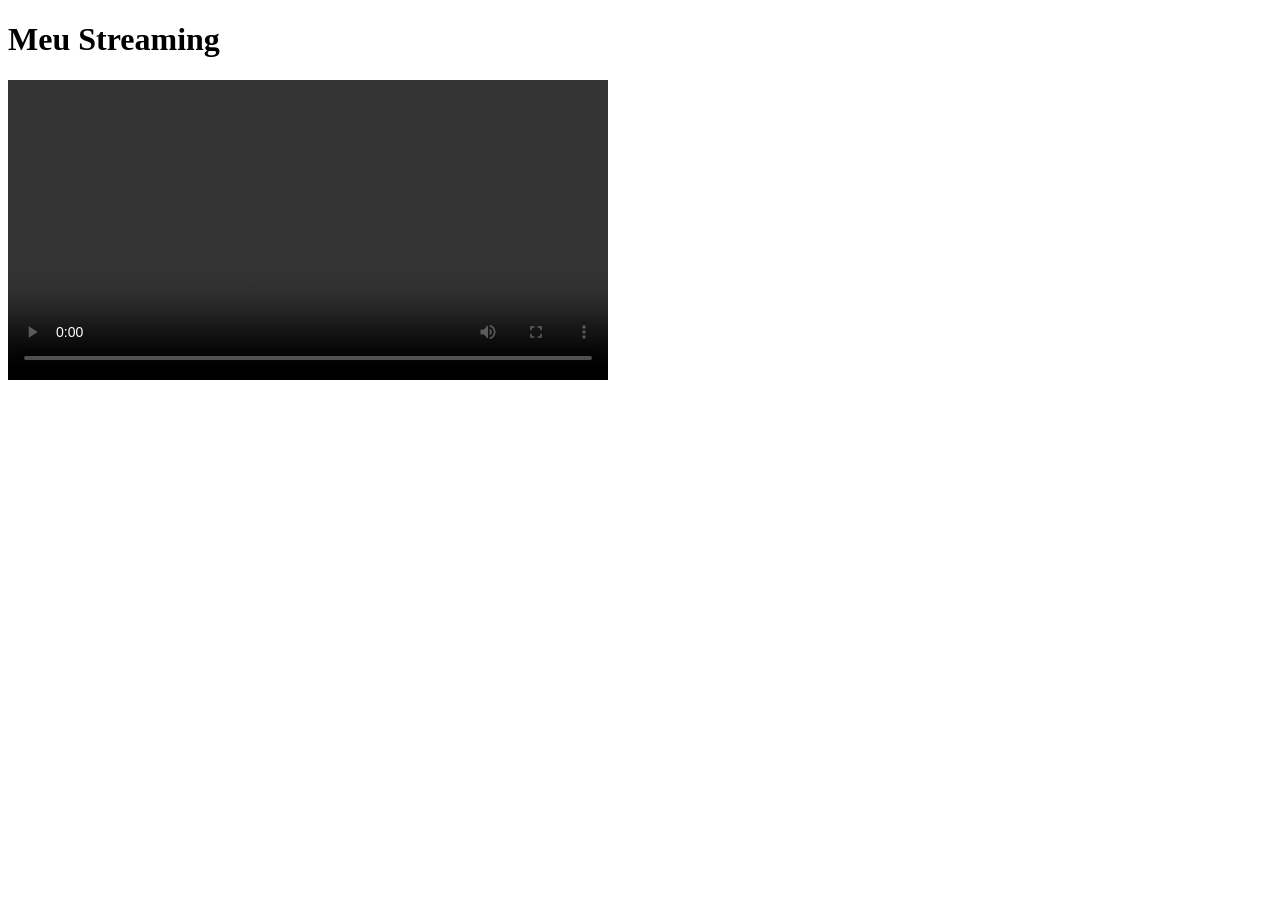
==== client/web/index.html @ 69c01cff "web js" ====
<!DOCTYPE html>
<html lang="pt-br">
<head>
  <meta charset="UTF-8" />
  <title>Video Streaming</title>
</head>
<body>

<h1>Meu Streaming</h1>

<video id="video" controls width="600"></video>

<script src="app.js"></script>

</body>
</html>
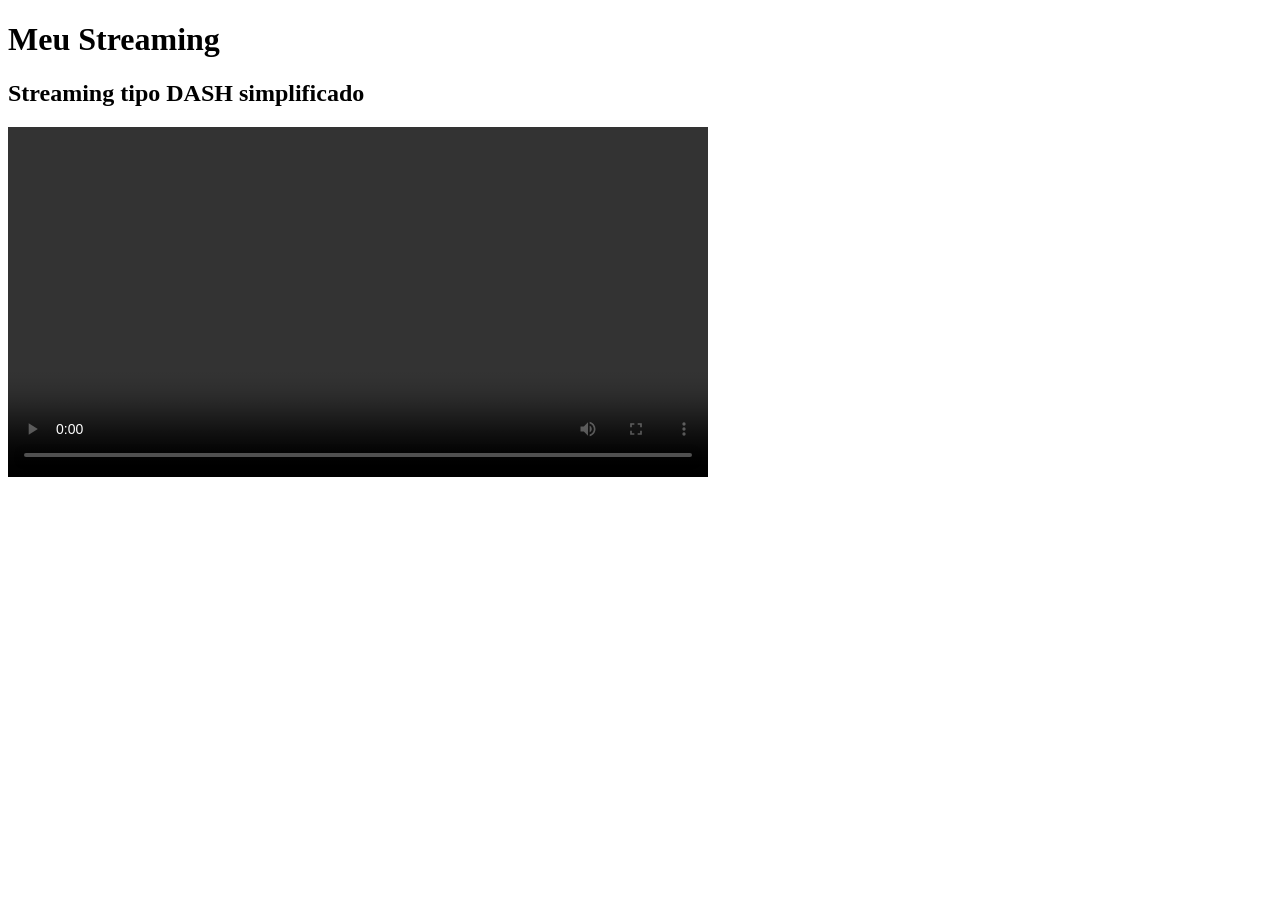
==== commit 0599898f: "implementando dash alterado" ====
--- a/client/web/index.html
+++ b/client/web/index.html
@@ -1,16 +1,15 @@
 <!DOCTYPE html>
 <html lang="pt-br">
 <head>
-  <meta charset="UTF-8" />
-  <title>Video Streaming</title>
+    <meta charset="UTF-8">
+    <title>Streaming Segmentado</title>
 </head>
 <body>
+    <h1>Meu Streaming</h1>
+    <h2>Streaming tipo DASH simplificado</h2>
 
-<h1>Meu Streaming</h1>
+    <video id="video" width="700" controls autoplay></video>
 
-<video id="video" controls width="600"></video>
-
-<script src="app.js"></script>
-
+    <script src="app.js"></script>
 </body>
 </html>
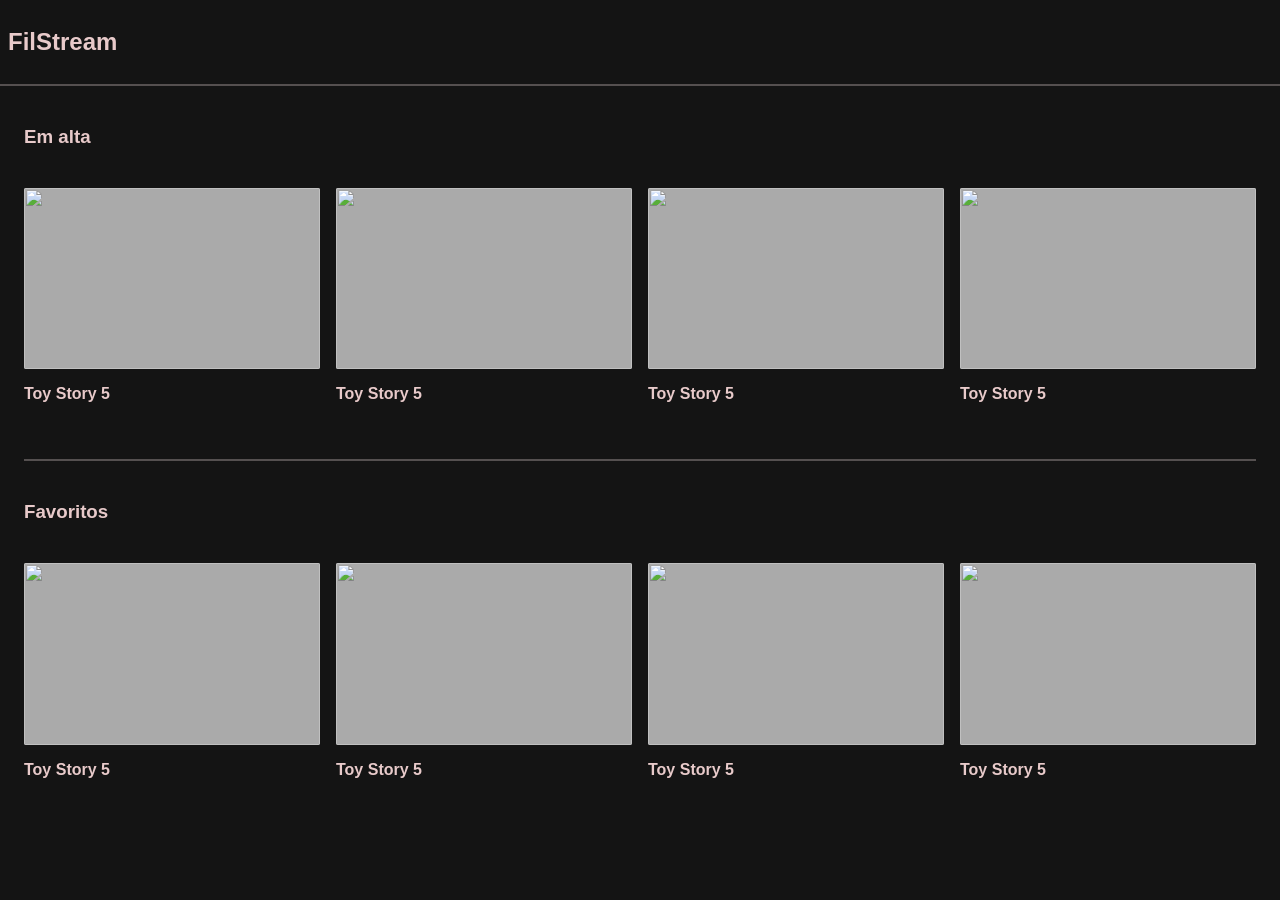
==== commit ee425d49: "interface" ====
--- a/client/web/index.html
+++ b/client/web/index.html
@@ -1,15 +1,189 @@
 <!DOCTYPE html>
 <html lang="pt-br">
-<head>
-    <meta charset="UTF-8">
-    <title>Streaming Segmentado</title>
-</head>
-<body>
-    <h1>Meu Streaming</h1>
-    <h2>Streaming tipo DASH simplificado</h2>
+  <head>
+    <meta charset="UTF-8" />
+    <title>FilStream</title>
+    <meta name="description" content="Um Streaming de Trailers">
+    <link rel="stylesheet" href="style.css">
+  </head>
 
-    <video id="video" width="700" controls autoplay></video>
+  <body>
+    <header class="header">
+      <h2 class="logo-title"> FilStream </h2>
+    </header>
+    <div class="videos">
+      <section class = "video-section">
+        <h3 class = "video-section-title">Em alta</h3>
+        <article class="video-container">
+          <a href="video.html" class="thumbnail">
+            <!-- <img class="thumbnail-image" id="thumbnail1"> -->
+            <img class="thumbnail-image" src="../../thumbnails/trailer1.jpg"
+            
+            width="250"
+            height="150"
+            >
+          </a>
+            <div class="video-description-section"> 
+              <div class="video-details">
+                <a href="#" class="video-title"> Toy Story 5 </a>
+              </div>
+            </div>
+        </article>
 
+         <article class="video-container">
+          <a href="video.html" class="thumbnail">
+            <!-- <img class="thumbnail-image" id="thumbnail1"> -->
+            <img class="thumbnail-image" src="../../thumbnails/trailer1.jpg"
+            
+            width="250"
+            height="150"
+            >
+          </a>
+            <div class="video-description-section"> 
+              <div class="video-details">
+                <a href="#" class="video-title"> Toy Story 5 </a>
+              </div>
+            </div>
+        </article>
+
+         <article class="video-container">
+          <a href="video.html" class="thumbnail">
+            <!-- <img class="thumbnail-image" id="thumbnail1"> -->
+            <img class="thumbnail-image" src="../../thumbnails/trailer1.jpg"
+            
+            width="250"
+            height="150"
+            >
+          </a>
+            <div class="video-description-section"> 
+              <div class="video-details">
+                <a href="#" class="video-title"> Toy Story 5 </a>
+              </div>
+            </div>
+        </article>
+
+         <article class="video-container">
+          <a href="video.html" class="thumbnail">
+            <!-- <img class="thumbnail-image" id="thumbnail1"> -->
+            <img class="thumbnail-image" src="../../thumbnails/trailer1.jpg"
+            
+            width="250"
+            height="150"
+            >
+          </a>
+            <div class="video-description-section"> 
+              <div class="video-details">
+                <a href="#" class="video-title"> Toy Story 5 </a>
+              </div>
+            </div>
+        </article>
+        
+
+      </section>
+
+      <section class = "video-section">
+        <h3 class = "video-section-title">Favoritos</h3>
+        <article class="video-container">
+          <a href="video.html" class="thumbnail">
+            <!-- <img class="thumbnail-image" id="thumbnail1"> -->
+            <img class="thumbnail-image" src="../../thumbnails/trailer1.jpg"
+            
+            width="250"
+            height="150"
+            >
+          </a>
+            <div class="video-description-section"> 
+              <div class="video-details">
+                <a href="#" class="video-title"> Toy Story 5 </a>
+              </div>
+            </div>
+        </article>
+
+         <article class="video-container">
+          <a href="video.html" class="thumbnail">
+            <!-- <img class="thumbnail-image" id="thumbnail1"> -->
+            <img class="thumbnail-image" src="../../thumbnails/trailer1.jpg"
+            
+            width="250"
+            height="150"
+            >
+          </a>
+            <div class="video-description-section"> 
+              <div class="video-details">
+                <a href="#" class="video-title"> Toy Story 5 </a>
+              </div>
+            </div>
+        </article>
+
+         <article class="video-container">
+          <a href="video.html" class="thumbnail">
+            <!-- <img class="thumbnail-image" id="thumbnail1"> -->
+            <img class="thumbnail-image" src="../../thumbnails/trailer1.jpg"
+            
+            width="250"
+            height="150"
+            >
+          </a>
+            <div class="video-description-section"> 
+              <div class="video-details">
+                <a href="#" class="video-title"> Toy Story 5 </a>
+              </div>
+            </div>
+        </article>
+
+         <article class="video-container">
+          <a href="video.html" class="thumbnail">
+            <!-- <img class="thumbnail-image" id="thumbnail1"> -->
+            <img class="thumbnail-image" src="../../thumbnails/trailer1.jpg"
+            
+            width="250"
+            height="150"
+            >
+          </a>
+            <div class="video-description-section"> 
+              <div class="video-details">
+                <a href="#" class="video-title"> Toy Story 5 </a>
+              </div>
+            </div>
+        </article>
+        
+
+      </section>
+    
+    </div>
+    <!-- <header>
+      <h1>
+        FilStream
+      </h1>
+      <p>
+        Acesse inúmeros <strong> trailers </strong>  de filmes por Streaming!
+      </p>
+    </header>
+    <main>
+      <section>
+        <h2>
+          Em alta
+        </h2>
+      </section>
+    </main>
+    
+    <footer>
+    </footer>
+
+    
+    <video id="video1" 
+    controls 
+    width="600"
+    height="600"
+    > -->
+<!-- 
+    </video>
+    <video id="video1" controls width="600"></video>
+    <video id="video2" controls width="600"></video>
+    <video id="video3" controls width="600"></video>
+     -->
+    
     <script src="app.js"></script>
-</body>
+
+  </body>
 </html>
--- a/client/web/style.css
+++ b/client/web/style.css
@@ -0,0 +1,104 @@
+*, *::before, *::after{
+    box-sizing: border-box;
+    font-family: Arial, Helvetica, sans-serif;
+}
+body{
+    margin:0;
+    background-color: #141414;
+    /* color: white; */
+}
+
+.video-section{
+    display: grid;
+    grid-template-columns: repeat(auto-fill,minmax(250px,1fr));
+    gap: 3rem 1rem;
+    padding: 3rem 0;
+    margin: 0 1.5rem;
+    border-top: 2px solid #555050;
+    
+}
+
+.video-section:first-child{
+    border-top: none;
+}
+
+.video-container{
+    display: flex;
+    flex-direction:column;
+}
+
+.video-container:hover{
+    opacity: 70%;
+}
+
+.thumbnail{
+    position: relative;
+
+}
+.thumbnail-image{
+    width: 100%;
+    height: 100%;
+    width: 100%;
+    min-width: 250px;
+    min-height: 150px;
+    background-color: #aaa;
+    border-radius: 2px;
+}
+
+
+.video-description-section{
+    display: flex;
+    align-items: flex-start;
+    margin-top:  1rem;
+}
+.video-details{
+    display: flex;
+    flex-direction: column;
+}
+
+.video-title{
+    margin-bottom: .5rem;
+    font-weight: bold;
+    text-decoration: none;
+    color: rgb(232, 202, 202);
+    transition: color 150ms;
+}
+
+.video-section-title{
+    grid-column: 1 / -1;
+    margin: -.5rem;
+    color: rgb(232, 202, 202);
+    display: flex;
+    justify-content: space-between;
+    align-items: center;
+    padding: 0 .5rem;;
+}
+
+.logo-title{
+    color: rgb(232, 202, 202);
+}
+
+.header{
+    display: flex;
+    justify-content: space-between;
+    align-items: center;
+    padding: 0.5rem;
+    border-bottom: 2px solid #555050;
+
+}
+.video-player{
+    display: flex;
+    justify-content: center;
+
+}
+.video-player video {
+    width: 80%;
+    max-width: 1200px;
+    border-radius: 12px;
+
+    box-shadow:
+        0 10px 20px rgba(0,0,0,0.5);
+}
+/* .video-title:hover{
+    color: #aaa;
+} */
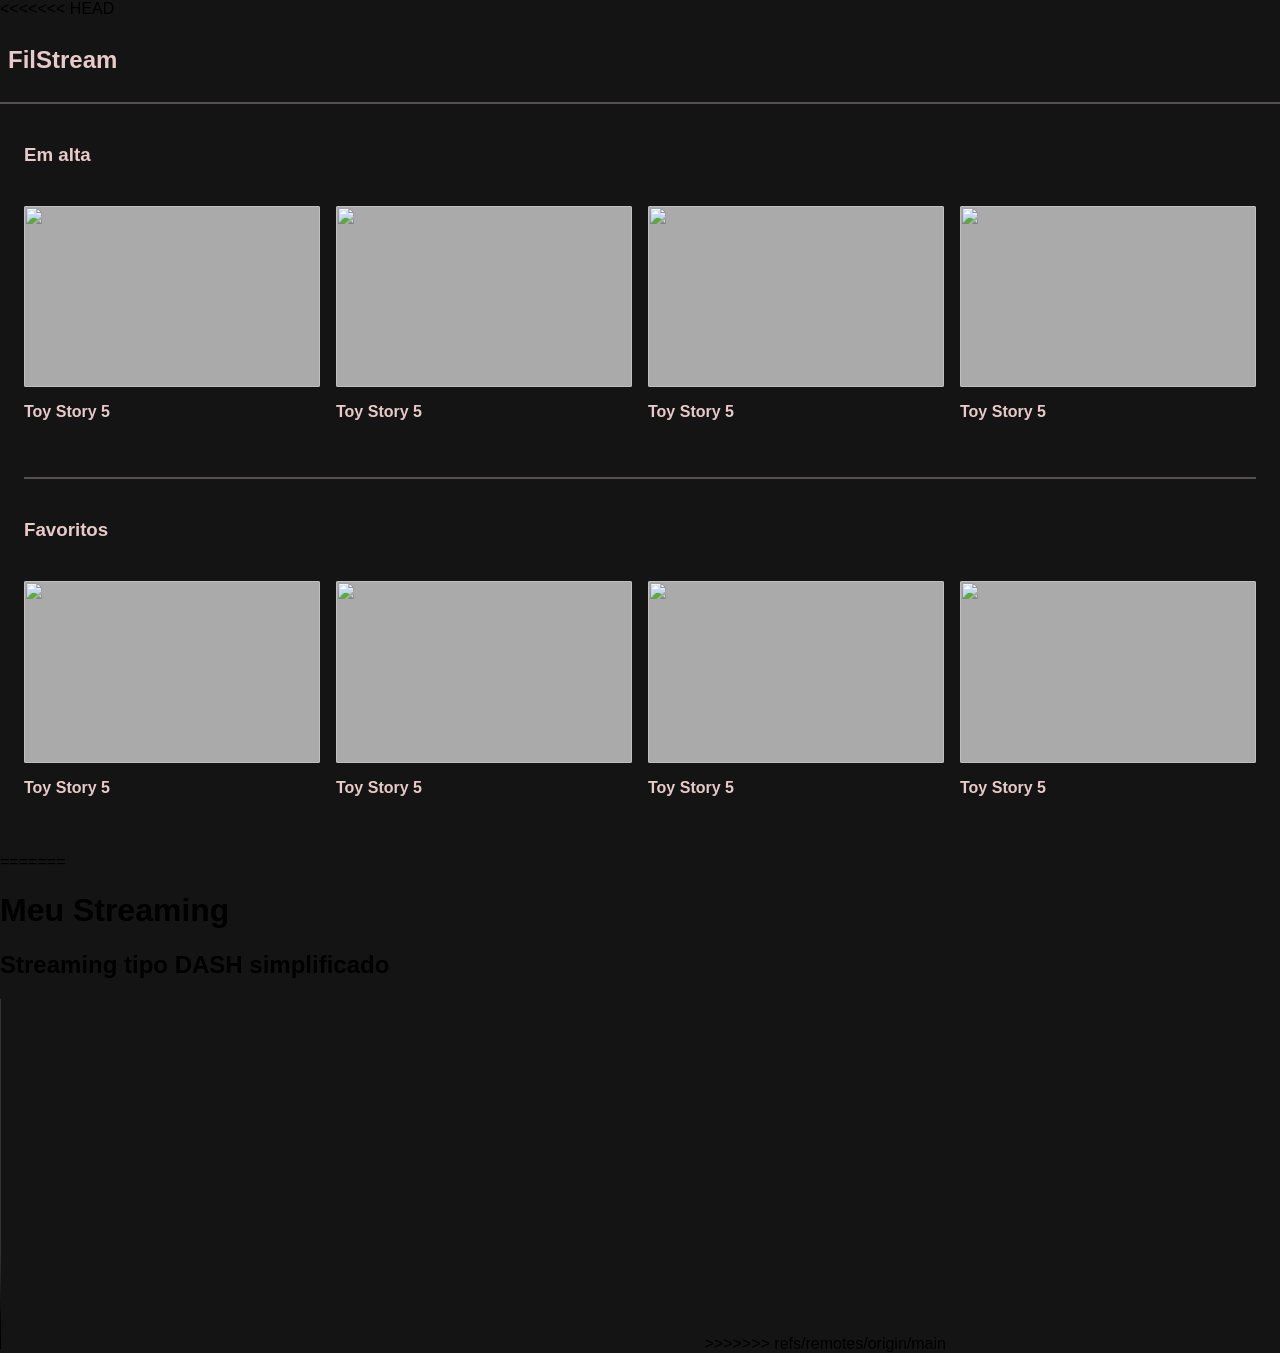
==== commit 81980006: "merge" ====
--- a/client/web/index.html
+++ b/client/web/index.html
@@ -1,5 +1,6 @@
 <!DOCTYPE html>
 <html lang="pt-br">
+<<<<<<< HEAD
   <head>
     <meta charset="UTF-8" />
     <title>FilStream</title>
@@ -186,4 +187,18 @@
     <script src="app.js"></script>
 
   </body>
+=======
+<head>
+    <meta charset="UTF-8">
+    <title>Streaming Segmentado</title>
+</head>
+<body>
+    <h1>Meu Streaming</h1>
+    <h2>Streaming tipo DASH simplificado</h2>
+
+    <video id="video" width="700" controls autoplay></video>
+
+    <script src="app.js"></script>
+</body>
+>>>>>>> refs/remotes/origin/main
 </html>
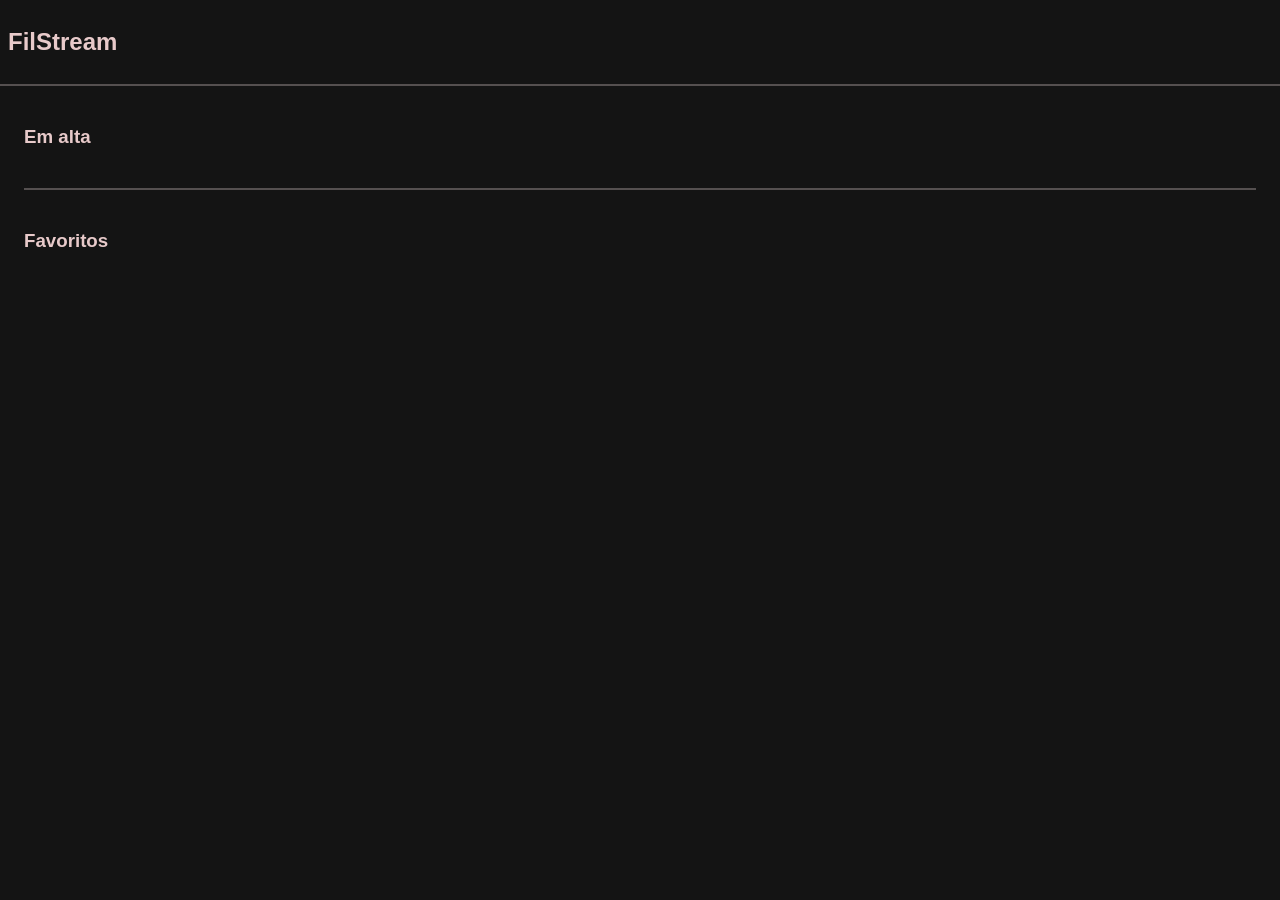
==== commit a5d788cd: "versao nao finalizada" ====
--- a/client/web/index.html
+++ b/client/web/index.html
@@ -1,6 +1,5 @@
 <!DOCTYPE html>
 <html lang="pt-br">
-<<<<<<< HEAD
   <head>
     <meta charset="UTF-8" />
     <title>FilStream</title>
@@ -12,193 +11,21 @@
     <header class="header">
       <h2 class="logo-title"> FilStream </h2>
     </header>
+
     <div class="videos">
       <section class = "video-section">
         <h3 class = "video-section-title">Em alta</h3>
-        <article class="video-container">
-          <a href="video.html" class="thumbnail">
-            <!-- <img class="thumbnail-image" id="thumbnail1"> -->
-            <img class="thumbnail-image" src="../../thumbnails/trailer1.jpg"
-            
-            width="250"
-            height="150"
-            >
-          </a>
-            <div class="video-description-section"> 
-              <div class="video-details">
-                <a href="#" class="video-title"> Toy Story 5 </a>
-              </div>
-            </div>
-        </article>
-
-         <article class="video-container">
-          <a href="video.html" class="thumbnail">
-            <!-- <img class="thumbnail-image" id="thumbnail1"> -->
-            <img class="thumbnail-image" src="../../thumbnails/trailer1.jpg"
-            
-            width="250"
-            height="150"
-            >
-          </a>
-            <div class="video-description-section"> 
-              <div class="video-details">
-                <a href="#" class="video-title"> Toy Story 5 </a>
-              </div>
-            </div>
-        </article>
-
-         <article class="video-container">
-          <a href="video.html" class="thumbnail">
-            <!-- <img class="thumbnail-image" id="thumbnail1"> -->
-            <img class="thumbnail-image" src="../../thumbnails/trailer1.jpg"
-            
-            width="250"
-            height="150"
-            >
-          </a>
-            <div class="video-description-section"> 
-              <div class="video-details">
-                <a href="#" class="video-title"> Toy Story 5 </a>
-              </div>
-            </div>
-        </article>
-
-         <article class="video-container">
-          <a href="video.html" class="thumbnail">
-            <!-- <img class="thumbnail-image" id="thumbnail1"> -->
-            <img class="thumbnail-image" src="../../thumbnails/trailer1.jpg"
-            
-            width="250"
-            height="150"
-            >
-          </a>
-            <div class="video-description-section"> 
-              <div class="video-details">
-                <a href="#" class="video-title"> Toy Story 5 </a>
-              </div>
-            </div>
-        </article>
-        
-
+        <div id="lista-em-alta"></div>
       </section>
 
       <section class = "video-section">
         <h3 class = "video-section-title">Favoritos</h3>
-        <article class="video-container">
-          <a href="video.html" class="thumbnail">
-            <!-- <img class="thumbnail-image" id="thumbnail1"> -->
-            <img class="thumbnail-image" src="../../thumbnails/trailer1.jpg"
-            
-            width="250"
-            height="150"
-            >
-          </a>
-            <div class="video-description-section"> 
-              <div class="video-details">
-                <a href="#" class="video-title"> Toy Story 5 </a>
-              </div>
-            </div>
-        </article>
-
-         <article class="video-container">
-          <a href="video.html" class="thumbnail">
-            <!-- <img class="thumbnail-image" id="thumbnail1"> -->
-            <img class="thumbnail-image" src="../../thumbnails/trailer1.jpg"
-            
-            width="250"
-            height="150"
-            >
-          </a>
-            <div class="video-description-section"> 
-              <div class="video-details">
-                <a href="#" class="video-title"> Toy Story 5 </a>
-              </div>
-            </div>
-        </article>
-
-         <article class="video-container">
-          <a href="video.html" class="thumbnail">
-            <!-- <img class="thumbnail-image" id="thumbnail1"> -->
-            <img class="thumbnail-image" src="../../thumbnails/trailer1.jpg"
-            
-            width="250"
-            height="150"
-            >
-          </a>
-            <div class="video-description-section"> 
-              <div class="video-details">
-                <a href="#" class="video-title"> Toy Story 5 </a>
-              </div>
-            </div>
-        </article>
-
-         <article class="video-container">
-          <a href="video.html" class="thumbnail">
-            <!-- <img class="thumbnail-image" id="thumbnail1"> -->
-            <img class="thumbnail-image" src="../../thumbnails/trailer1.jpg"
-            
-            width="250"
-            height="150"
-            >
-          </a>
-            <div class="video-description-section"> 
-              <div class="video-details">
-                <a href="#" class="video-title"> Toy Story 5 </a>
-              </div>
-            </div>
-        </article>
-        
-
+          <div id="lista-favoritos"></div>
       </section>
+    </div>
+  
     
-    </div>
-    <!-- <header>
-      <h1>
-        FilStream
-      </h1>
-      <p>
-        Acesse inúmeros <strong> trailers </strong>  de filmes por Streaming!
-      </p>
-    </header>
-    <main>
-      <section>
-        <h2>
-          Em alta
-        </h2>
-      </section>
-    </main>
-    
-    <footer>
-    </footer>
-
-    
-    <video id="video1" 
-    controls 
-    width="600"
-    height="600"
-    > -->
-<!-- 
-    </video>
-    <video id="video1" controls width="600"></video>
-    <video id="video2" controls width="600"></video>
-    <video id="video3" controls width="600"></video>
-     -->
-    
-    <script src="app.js"></script>
-
+    <script src="index.js"></script>
+    <!-- <script type="module" src="index.js"></script> -->
   </body>
-=======
-<head>
-    <meta charset="UTF-8">
-    <title>Streaming Segmentado</title>
-</head>
-<body>
-    <h1>Meu Streaming</h1>
-    <h2>Streaming tipo DASH simplificado</h2>
-
-    <video id="video" width="700" controls autoplay></video>
-
-    <script src="app.js"></script>
-</body>
->>>>>>> refs/remotes/origin/main
 </html>
--- a/client/web/style.css
+++ b/client/web/style.css
@@ -9,8 +9,6 @@
 }
 
 .video-section{
-    display: grid;
-    grid-template-columns: repeat(auto-fill,minmax(250px,1fr));
     gap: 3rem 1rem;
     padding: 3rem 0;
     margin: 0 1.5rem;
@@ -25,13 +23,14 @@
 .video-container{
     display: flex;
     flex-direction:column;
+    
 }
 
 .video-container:hover{
     opacity: 70%;
 }
 
-.thumbnail{
+.videos{
     position: relative;
 
 }
@@ -99,6 +98,10 @@
     box-shadow:
         0 10px 20px rgba(0,0,0,0.5);
 }
-/* .video-title:hover{
-    color: #aaa;
-} */+
+#lista-em-alta,
+#lista-favoritos {
+    display: grid;
+    grid-template-columns: repeat(auto-fill, minmax(250px, 1fr));
+    gap: 3rem 1rem;
+}
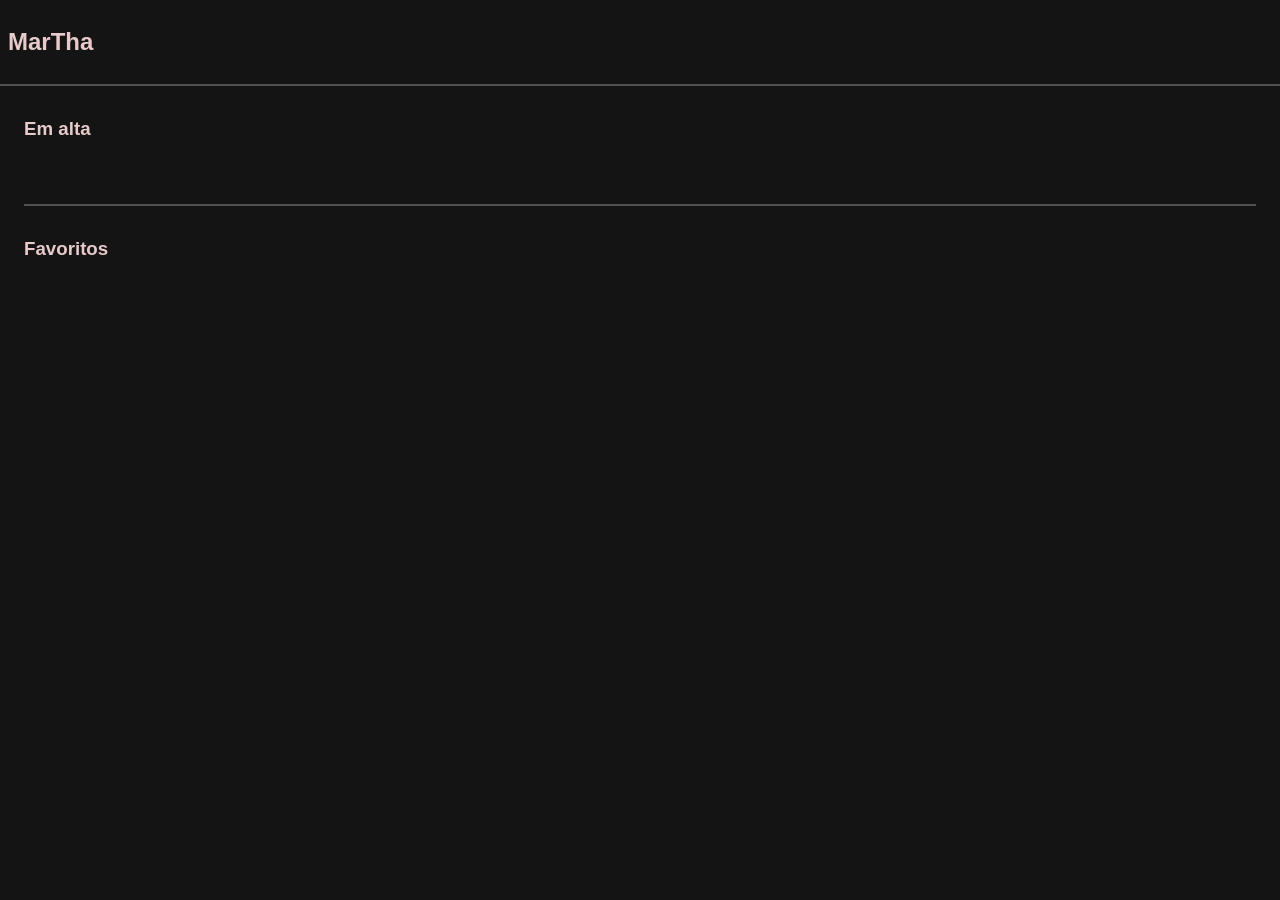
==== commit dbad4a97: "fix: rota pra thumbnail e tentando deixar os cortes menos perceptiveis" ====
--- a/client/web/index.html
+++ b/client/web/index.html
@@ -9,7 +9,7 @@
 
   <body>
     <header class="header">
-      <h2 class="logo-title"> FilStream </h2>
+      <h2 class="logo-title"> MarTha </h2>
     </header>
 
     <div class="videos">
--- a/client/web/style.css
+++ b/client/web/style.css
@@ -10,10 +10,9 @@
 
 .video-section{
     gap: 3rem 1rem;
-    padding: 3rem 0;
+    padding: 2rem 0 3rem 0;
     margin: 0 1.5rem;
     border-top: 2px solid #555050;
-    
 }
 
 .video-section:first-child{
@@ -65,12 +64,12 @@
 
 .video-section-title{
     grid-column: 1 / -1;
-    margin: -.5rem;
+    margin: 0 0 1rem 0;
     color: rgb(232, 202, 202);
     display: flex;
     justify-content: space-between;
     align-items: center;
-    padding: 0 .5rem;;
+    padding: 0;
 }
 
 .logo-title{
